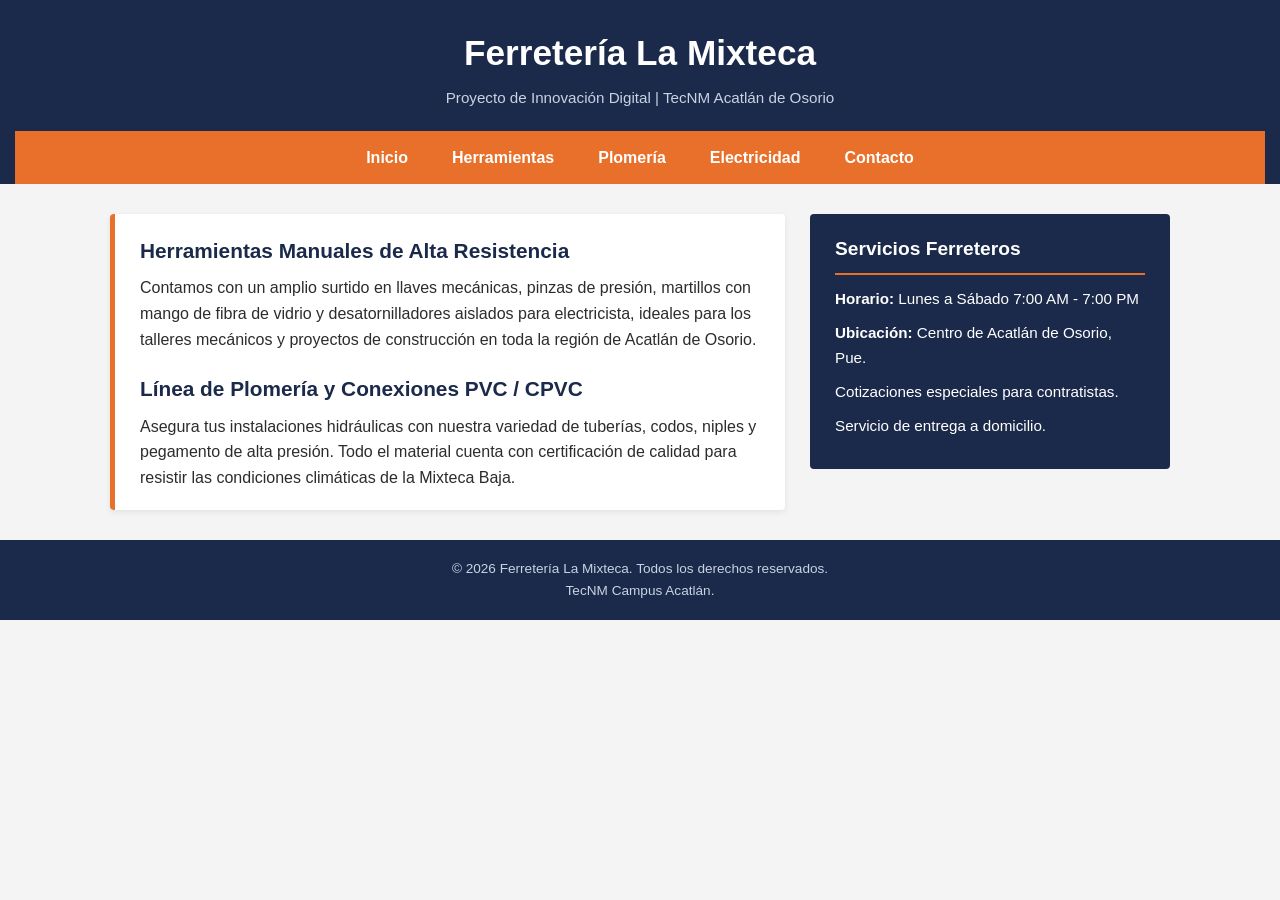
==== index.html @ 16bfffc2 "Rename indexDos.html to index.html" ====
<!DOCTYPE html>
<html lang="es">
<head>
    <meta charset="UTF-8">
    <meta name="viewport" content="width=device-width, initial-scale=1.0">
    <title>Ferretería La Mixteca - Acatlán</title>
    <link rel="stylesheet" href="estilo.css">
</head>
<body>

    <header class="encabezado">
        <h1>Ferretería La Mixteca</h1>
        <p class="subtitulo">Proyecto de Innovación Digital | TecNM Acatlán de Osorio</p>

        <nav class="navegacion">
            <ul>
                <li><a href="#inicio">Inicio</a></li>
                <li><a href="#herramientas">Herramientas</a></li>
                <li><a href="#plomeria">Plomería</a></li>
                <li><a href="#electricidad">Electricidad</a></li>
                <li><a href="#contacto">Contacto</a></li>
            </ul>
        </nav>
    </header>

    <main class="contenedor-principal" id="inicio">

        <section class="seccion-productos" id="herramientas">
            <article id="plomeria">
                <h2>Herramientas Manuales de Alta Resistencia</h2>
                <p>
                    Contamos con un amplio surtido en llaves mecánicas, pinzas de presión,
                    martillos con mango de fibra de vidrio y desatornilladores aislados para
                    electricista, ideales para los talleres mecánicos y proyectos de
                    construcción en toda la región de Acatlán de Osorio.
                </p>

                <h2 id="electricidad">Línea de Plomería y Conexiones PVC / CPVC</h2>
                <p>
                    Asegura tus instalaciones hidráulicas con nuestra variedad de tuberías,
                    codos, niples y pegamento de alta presión. Todo el material cuenta con
                    certificación de calidad para resistir las condiciones climáticas de la
                    Mixteca Baja.
                </p>
            </article>

            <aside class="info-servicios">
                <h2>Servicios Ferreteros</h2>
                <p><strong>Horario:</strong> Lunes a Sábado 7:00 AM - 7:00 PM</p>
                <p><strong>Ubicación:</strong> Centro de Acatlán de Osorio, Pue.</p>
                <p>Cotizaciones especiales para contratistas.</p>
                <p>Servicio de entrega a domicilio.</p>
            </aside>
        </section>

    </main>

    <footer class="pie-pagina" id="contacto">
        <p>© 2026 Ferretería La Mixteca. Todos los derechos reservados.</p>
        <p>TecNM Campus Acatlán.</p>
    </footer>

</body>
</html>
---- estilo.css ----
/* =========================================
   ESTILO.CSS - Ferretería La Mixteca
   Maquetación nativa con HTML5 + CSS3
   ========================================= */

/* Reset básico */
* {
    margin: 0;
    padding: 0;
    box-sizing: border-box;
}

body {
    font-family: 'Segoe UI', Arial, sans-serif;
    background-color: #f4f4f4;
    color: #2c2c2c;
    line-height: 1.6;
}

/* ===== ENCABEZADO ===== */
.encabezado {
    background-color: #1b2a4a; /* azul oscuro */
    color: #ffffff;
    text-align: center;
    padding: 25px 15px 0 15px;
}

.encabezado h1 {
    font-size: 2.2rem;
    margin-bottom: 5px;
}

.subtitulo {
    font-size: 0.95rem;
    color: #c9d2e3;
    margin-bottom: 20px;
}

/* ===== NAVEGACIÓN ===== */
.navegacion {
    background-color: #e8702a; /* naranja */
}

.navegacion ul {
    list-style: none;
    display: flex;
    justify-content: center;
    flex-wrap: wrap;
}

.navegacion ul li a {
    display: block;
    color: #ffffff;
    text-decoration: none;
    padding: 14px 22px;
    font-weight: 600;
    transition: background-color 0.3s ease;
}

.navegacion ul li a:hover,
.navegacion ul li a:focus {
    background-color: #cf5e1e;
}

/* ===== CONTENIDO PRINCIPAL ===== */
.contenedor-principal {
    max-width: 1100px;
    margin: 30px auto;
    padding: 0 20px;
}

.seccion-productos {
    display: flex;
    gap: 25px;
    flex-wrap: wrap;
}

article {
    flex: 2;
    min-width: 280px;
    background-color: #ffffff;
    border-left: 5px solid #e8702a;
    padding: 20px 25px;
    border-radius: 4px;
    box-shadow: 0 2px 6px rgba(0, 0, 0, 0.08);
}

article h2 {
    color: #1b2a4a;
    margin-bottom: 8px;
    font-size: 1.3rem;
}

article p {
    margin-bottom: 20px;
}

article p:last-child {
    margin-bottom: 0;
}

aside.info-servicios {
    flex: 1;
    min-width: 240px;
    background-color: #1b2a4a;
    color: #ffffff;
    padding: 20px 25px;
    border-radius: 4px;
    align-self: flex-start;
}

aside.info-servicios h2 {
    color: #ffffff;
    font-size: 1.2rem;
    margin-bottom: 12px;
    border-bottom: 2px solid #e8702a;
    padding-bottom: 8px;
}

aside.info-servicios p {
    margin-bottom: 10px;
    font-size: 0.95rem;
}

/* ===== PIE DE PÁGINA ===== */
.pie-pagina {
    background-color: #1b2a4a;
    color: #c9d2e3;
    text-align: center;
    padding: 18px 10px;
    margin-top: 30px;
    font-size: 0.85rem;
}

/* =========================================
   RESPONSIVE DESIGN - MEDIA QUERIES
   ========================================= */

/* Tablets: pantallas medianas (max 768px) */
@media (max-width: 768px) {
    .encabezado h1 {
        font-size: 1.7rem;
    }

    .navegacion ul {
        flex-direction: column;
    }

    .navegacion ul li a {
        text-align: center;
        padding: 12px;
        border-top: 1px solid rgba(255, 255, 255, 0.15);
    }

    .seccion-productos {
        flex-direction: column;
    }

    aside.info-servicios {
        order: -1; /* en móvil mostramos primero los servicios */
    }
}

/* Celulares: pantallas pequeñas (max 480px) */
@media (max-width: 480px) {
    .encabezado {
        padding: 18px 10px 0 10px;
    }

    .encabezado h1 {
        font-size: 1.4rem;
    }

    .subtitulo {
        font-size: 0.8rem;
    }

    article, aside.info-servicios {
        padding: 15px;
    }

    .contenedor-principal {
        margin: 15px auto;
        padding: 0 10px;
    }
}
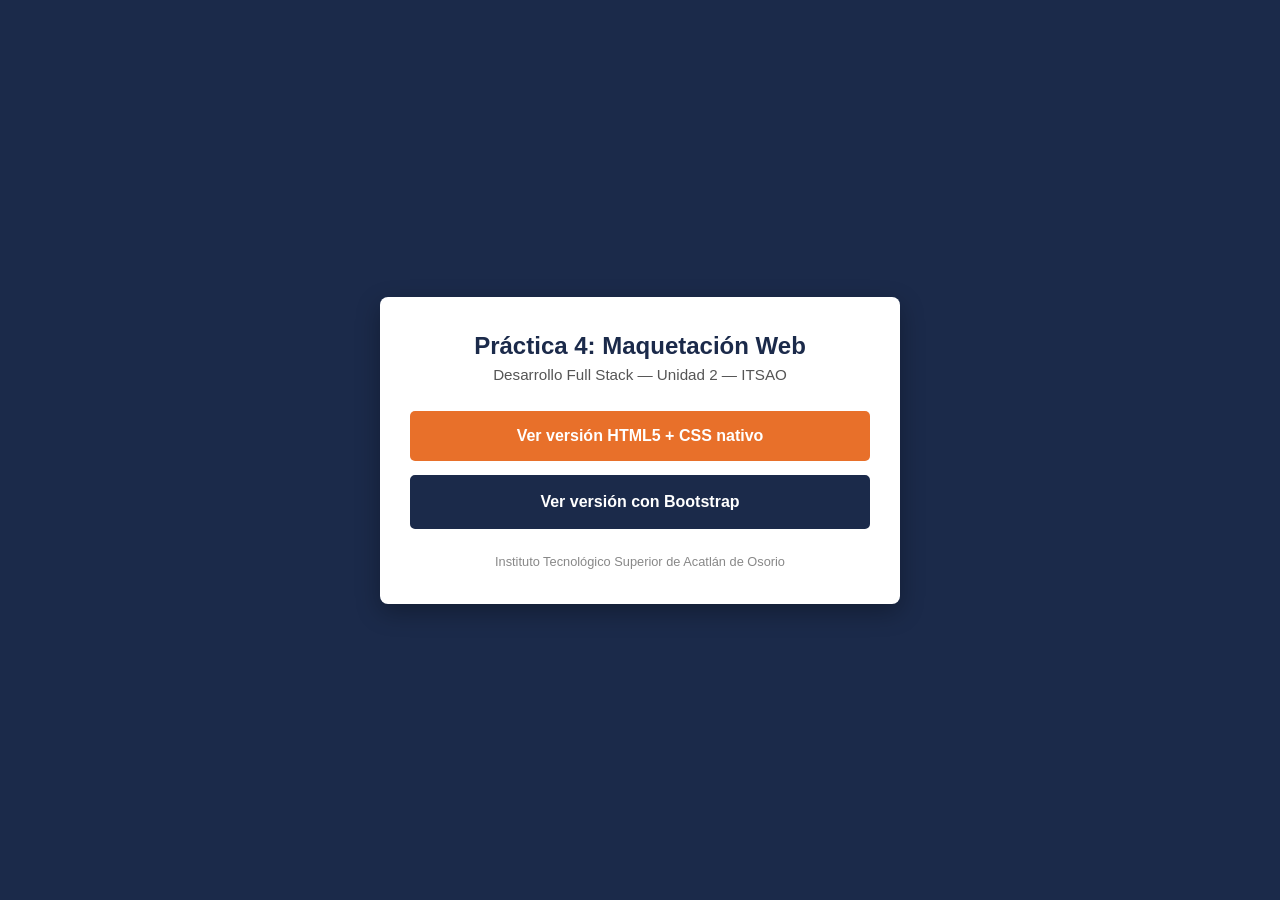
==== commit 4d9c9ab9: "Add files via upload" ====
--- a/index.html
+++ b/index.html
@@ -3,62 +3,78 @@
 <head>
     <meta charset="UTF-8">
     <meta name="viewport" content="width=device-width, initial-scale=1.0">
-    <title>Ferretería La Mixteca - Acatlán</title>
-    <link rel="stylesheet" href="estilo.css">
+    <title>Práctica 4 - Ferretería La Mixteca</title>
+    <style>
+        * { margin: 0; padding: 0; box-sizing: border-box; }
+        body {
+            font-family: 'Segoe UI', Arial, sans-serif;
+            background-color: #1b2a4a;
+            color: #fff;
+            min-height: 100vh;
+            display: flex;
+            align-items: center;
+            justify-content: center;
+            padding: 20px;
+        }
+        .tarjeta {
+            background-color: #ffffff;
+            color: #2c2c2c;
+            border-radius: 8px;
+            max-width: 520px;
+            width: 100%;
+            padding: 35px 30px;
+            text-align: center;
+            box-shadow: 0 8px 24px rgba(0,0,0,0.3);
+        }
+        h1 {
+            color: #1b2a4a;
+            font-size: 1.5rem;
+            margin-bottom: 6px;
+        }
+        p.desc {
+            color: #555;
+            margin-bottom: 28px;
+            font-size: 0.95rem;
+        }
+        .enlaces {
+            display: flex;
+            flex-direction: column;
+            gap: 14px;
+        }
+        .enlaces a {
+            display: block;
+            text-decoration: none;
+            padding: 16px;
+            border-radius: 5px;
+            font-weight: 600;
+            color: #fff;
+            transition: opacity 0.2s ease;
+        }
+        .enlaces a:hover { opacity: 0.85; }
+        .btn-nativo { background-color: #e8702a; }
+        .btn-bootstrap { background-color: #1b2a4a; border: 2px solid #1b2a4a; }
+        footer {
+            margin-top: 25px;
+            font-size: 0.8rem;
+            color: #888;
+        }
+    </style>
 </head>
 <body>
+    <div class="tarjeta">
+        <h1>Práctica 4: Maquetación Web</h1>
+        <p class="desc">Desarrollo Full Stack &mdash; Unidad 2 &mdash; ITSAO</p>
 
-    <header class="encabezado">
-        <h1>Ferretería La Mixteca</h1>
-        <p class="subtitulo">Proyecto de Innovación Digital | TecNM Acatlán de Osorio</p>
+        <div class="enlaces">
+            <a class="btn-nativo" href="nativo/indexDos.html">
+                Ver versión HTML5 + CSS nativo
+            </a>
+            <a class="btn-bootstrap" href="bootstrap/indesBoststrap.html">
+                Ver versión con Bootstrap
+            </a>
+        </div>
 
-        <nav class="navegacion">
-            <ul>
-                <li><a href="#inicio">Inicio</a></li>
-                <li><a href="#herramientas">Herramientas</a></li>
-                <li><a href="#plomeria">Plomería</a></li>
-                <li><a href="#electricidad">Electricidad</a></li>
-                <li><a href="#contacto">Contacto</a></li>
-            </ul>
-        </nav>
-    </header>
-
-    <main class="contenedor-principal" id="inicio">
-
-        <section class="seccion-productos" id="herramientas">
-            <article id="plomeria">
-                <h2>Herramientas Manuales de Alta Resistencia</h2>
-                <p>
-                    Contamos con un amplio surtido en llaves mecánicas, pinzas de presión,
-                    martillos con mango de fibra de vidrio y desatornilladores aislados para
-                    electricista, ideales para los talleres mecánicos y proyectos de
-                    construcción en toda la región de Acatlán de Osorio.
-                </p>
-
-                <h2 id="electricidad">Línea de Plomería y Conexiones PVC / CPVC</h2>
-                <p>
-                    Asegura tus instalaciones hidráulicas con nuestra variedad de tuberías,
-                    codos, niples y pegamento de alta presión. Todo el material cuenta con
-                    certificación de calidad para resistir las condiciones climáticas de la
-                    Mixteca Baja.
-                </p>
-            </article>
-
-            <aside class="info-servicios">
-                <h2>Servicios Ferreteros</h2>
-                <p><strong>Horario:</strong> Lunes a Sábado 7:00 AM - 7:00 PM</p>
-                <p><strong>Ubicación:</strong> Centro de Acatlán de Osorio, Pue.</p>
-                <p>Cotizaciones especiales para contratistas.</p>
-                <p>Servicio de entrega a domicilio.</p>
-            </aside>
-        </section>
-
-    </main>
-
-    <footer class="pie-pagina" id="contacto">
-        <p>© 2026 Ferretería La Mixteca. Todos los derechos reservados.</p>
-        <p>TecNM Campus Acatlán.</p>
-    </footer>
-
+        <footer>Instituto Tecnológico Superior de Acatlán de Osorio</footer>
+    </div>
 </body>
 </html>
